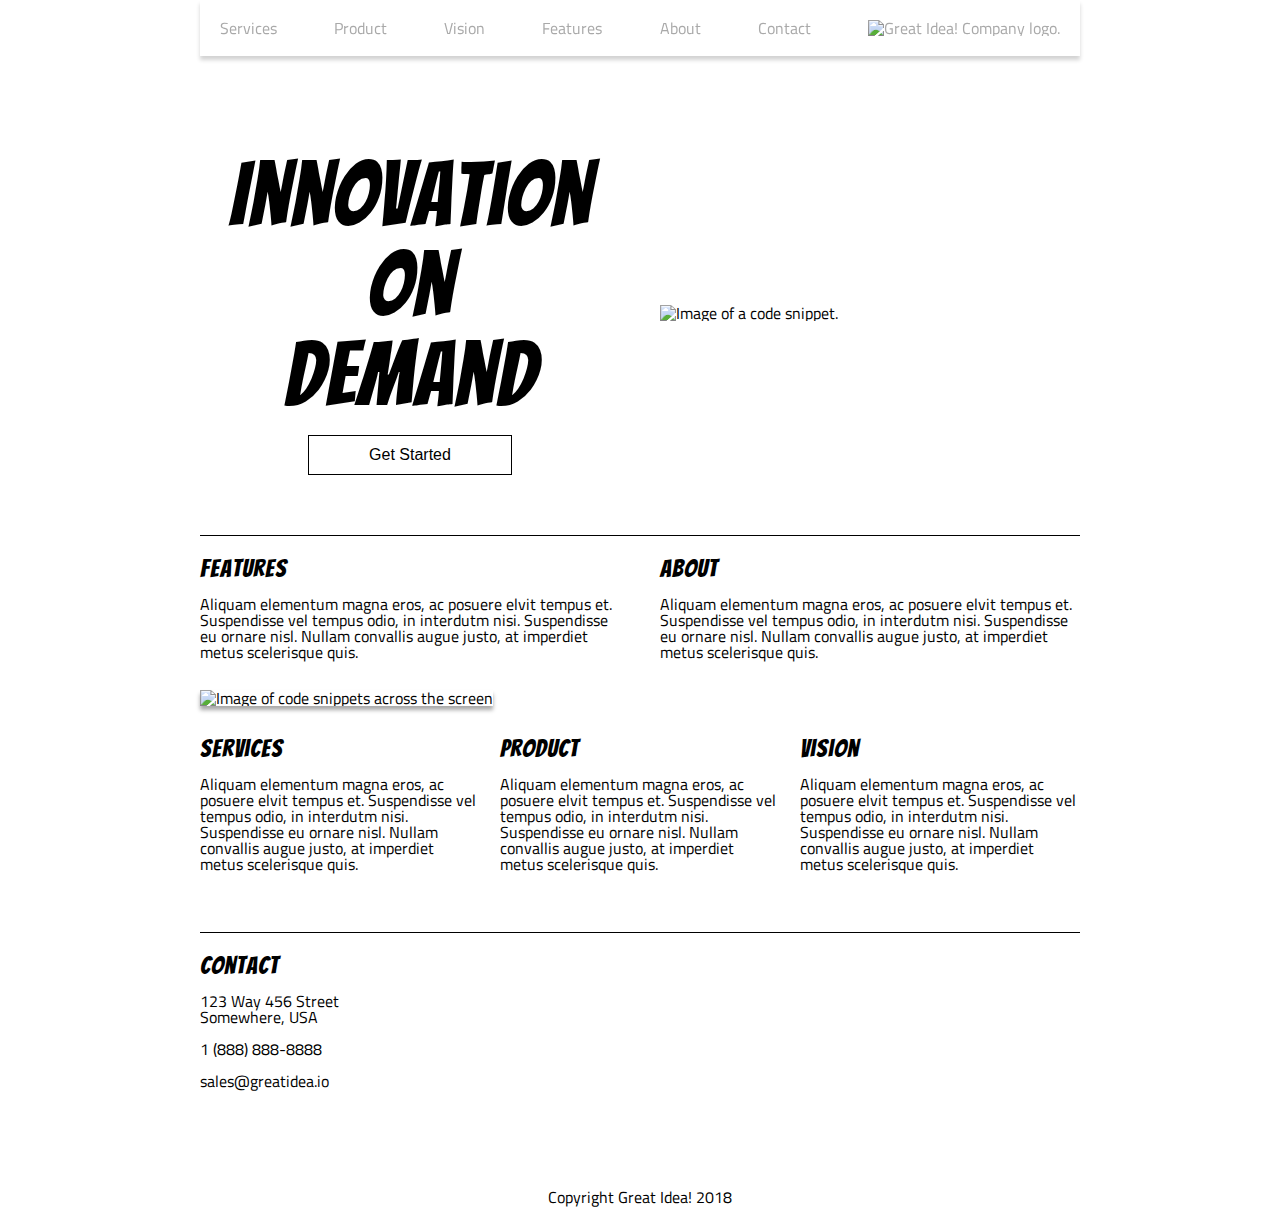
==== index.html @ d56b222c "copy and paste previous great idea index and css" ====
<!doctype html>

<html lang="en">

<head>
  <meta charset="utf-8">
  <title>Great Idea - Responsive I</title>

  <link href="https://fonts.googleapis.com/css?family=Bangers|Titillium+Web" rel="stylesheet">
  <link rel="stylesheet" href="css/index.css">

</head>

<body>
  <!-- Use past code you created here for Great Idea Web Page or past solution for Great Idea Web Page HTML here! -->
  <div class="container">
    <header>
      <nav>
        <a href="services.html">Services</a>
        <a href="#">Product</a>
        <a href="#">Vision</a>
        <a href="#">Features</a>
        <a href="#">About</a>
        <a href="contact.html">Contact</a>
        <a href="index.html"><img class="logo" src="img/logo.png" alt="Great Idea! Company logo." /></a>
      </nav>
      <div class="hero">
        <div class="main-header">
          <h1 class="heading">Innovation<br> On<br> Demand</h1>
          <button>Get Started</button>
        </div>
        <div class="main-img">
          <img class="header-img" src="img/header-img.png" alt="Image of a code snippet." />
        </div>
      </div>
    </header>
    <div class="main">
      <section class="section-a">
        <article class="top">
          <h2>Features</h2>
          <p>
            Aliquam elementum magna eros, ac posuere elvit tempus et. Suspendisse
            vel tempus odio, in interdutm nisi. Suspendisse eu ornare nisl. Nullam
            convallis augue justo, at imperdiet metus scelerisque quis.
          </p>
        </article>
        <article class="top">
          <h2>About</h2>
          <p>
            Aliquam elementum magna eros, ac posuere elvit tempus et. Suspendisse
            vel tempus odio, in interdutm nisi. Suspendisse eu ornare nisl. Nullam
            convallis augue justo, at imperdiet metus scelerisque quis.
          </p>
        </article>
      </section>
      <img class="middle-img" src="img/mid-page-accent.jpg" alt="Image of code snippets across the screen" />
      <section class="section-b">
        <article class="bottom">
          <h2>Services</h2>
          <p>
            Aliquam elementum magna eros, ac posuere elvit tempus et. Suspendisse
            vel tempus odio, in interdutm nisi. Suspendisse eu ornare nisl. Nullam
            convallis augue justo, at imperdiet metus scelerisque quis.
          </p>
        </article>
        <article class="bottom">
          <h2>Product</h2>
          <p>
            Aliquam elementum magna eros, ac posuere elvit tempus et. Suspendisse
            vel tempus odio, in interdutm nisi. Suspendisse eu ornare nisl. Nullam
            convallis augue justo, at imperdiet metus scelerisque quis.
          </p>
        </article>
        <article class="bottom">
          <h2>Vision</h2>
          <p>
            Aliquam elementum magna eros, ac posuere elvit tempus et. Suspendisse
            vel tempus odio, in interdutm nisi. Suspendisse eu ornare nisl. Nullam
            convallis augue justo, at imperdiet metus scelerisque quis.
          </p>
        </article>
      </section>

      <section class="contact-section">
        <address>
          <h2>Contact</h2>
          <p>123 Way 456 Street</p>
          <p>Somewhere, USA</p>
          <br>
          <p>1 (888) 888-8888</p>
          <br>
          <p>sales@greatidea.io</p>
        </address>
      </section>
    </div>
  </div>
  <footer>
    <div class="footer-content">
      <p class="copyright">Copyright Great Idea! 2018</p>
    </div>
  </footer>

</body>

</html>
---- css/index.css ----
/* Use your own code or past solution for Great Idea Web Page CSS here! */
/* http://meyerweb.com/eric/tools/css/reset/ 
   v2.0 | 20110126
   License: none (public domain)
*/

html,
body,
div,
span,
applet,
object,
iframe,
h1,
h2,
h3,
h4,
h5,
h6,
p,
blockquote,
pre,
a,
abbr,
acronym,
address,
big,
cite,
code,
del,
dfn,
em,
img,
ins,
kbd,
q,
s,
samp,
small,
strike,
strong,
sub,
sup,
tt,
var,
b,
u,
i,
center,
dl,
dt,
dd,
ol,
ul,
li,
fieldset,
form,
label,
legend,
table,
caption,
tbody,
tfoot,
thead,
tr,
th,
td,
article,
aside,
canvas,
details,
embed,
figure,
figcaption,
footer,
header,
hgroup,
menu,
nav,
output,
ruby,
section,
summary,
time,
mark,
audio,
video {
    margin: 0;
    padding: 0;
    border: 0;
    font-size: 100%;
    font: inherit;
    vertical-align: baseline;
}

/* HTML5 display-role reset for older browsers */
article,
aside,
details,
figcaption,
figure,
footer,
header,
hgroup,
menu,
nav,
section {
    display: block;
}

body {
    line-height: 1;
}

ol,
ul {
    list-style: none;
}

blockquote,
q {
    quotes: none;
}

blockquote:before,
blockquote:after,
q:before,
q:after {
    content: "";
    content: none;
}

table {
    border-collapse: collapse;
    border-spacing: 0;
}

/* Set every element's box-sizing to border-box */
* {
    box-sizing: border-box;
}

html,
body {
    height: 100%;
    font-family: "Titillium Web", sans-serif;
}

h1,
h2,
h3,
h4,
h5 {
    font-family: "Bangers", cursive;
    letter-spacing: 1px;
    margin-bottom: 15px;
}

/* Copy and paste your work from yesterday here and start to refactor into flexbox */
.container {
    margin: 0 auto;
    width: 880px;
}

.section-a {
    border-top: 1px solid black;
}

.section-a h2,
.contact-section h2 {
    font-size: 25px;
    margin-top: 20px;
}

.section-b h2 {
    font-size: 25px;
}

/* Navbar  */
header nav {
    position: fixed;
    top: 0;
    z-index: 1;
    background: white;
    display: flex;
    justify-content: space-between;
    align-items: center;
    width: 880px;
    box-shadow: 0 4px 4px lightgray;
}

header nav a {
    text-decoration: none;
    color: darkgrey;
    padding: 20px;
}

header nav a:hover {
    color: black;
    font-size: 20px;
}

/* h1 and main img */
header .hero {
    margin-top: 150px;
    margin-bottom: 60px;
    display: flex;
    justify-content: space-between;
    align-items: center;
}

header .main-header {
    width: 420px;
    display: flex;
    flex-direction: column;
    justify-content: center;
    align-items: center;
}

header .main-img,
article.top {
    width: 420px;
}

header .main-header h1.heading {
    font-size: 90px;
    text-align: center;
}

header .main-header button {
    background: white;
    border: 1px solid black;
    padding: 10px 60px;
    font-size: 16px;
}

header .main-header button:hover {
    animation: buttonFill 2s;
    animation-fill-mode: forwards;
    cursor: pointer;
}

/* Section A */
.section-a {
    margin-top: 20px;
    display: flex;
    justify-content: space-between;
}

/* Center Image */
.middle-img {
    width: 100%;
    height: 200px;
    margin: 30px 0;
    box-shadow: 0px 4px 4px darkgray;
}

/* Section B */
.section-b {
    margin-bottom: 20px;
    display: flex;
    justify-content: space-between;
}

.section-b article.bottom {
    width: 280px;
}

/* Contact */
section.contact-section {
    border-top: 1px solid black;
    margin: 60px 0;
}

/* Footer */
footer {
    margin: 100px;
    text-align: center;
}

@keyframes buttonFill {
    from {
        background-color: white;
        color: black;
    }

    to {
        background-color: dodgerblue;
        color: white;
    }
}

/*    Services CSS     */
.main-services {
    font-family: "Segoe UI", sans-serif;
    font-weight: 400;
    line-height: 21px;
}

.services-header-img {
    width: 100%;
    margin-top: 100px;
    box-shadow: 0px 4px 4px darkgray;
}

section.cards {
    display: flex;
    flex-wrap: wrap;
    justify-content: space-between;
    padding-bottom: 40px;
    border-top: 1px solid black;
    border-bottom: 2px solid black;
}

section.services {
    padding: 40px 0;
}

section.services h1 {
    font-size: 25px;
}

/* cards */
section.cards article.card {
    width: 420px;
    height: 250px;
    border: 1px solid black;
    padding: 20px;
    margin-top: 40px;
    background-color: #f4f3f4;
    box-shadow: 0 3px 3px lightgray;
}

section.cards article.card h2,
section.facts h2 {
    font-size: 16px;
}

section.cards article.card button.learn {
    background: white;
    border: 1px solid black;
    border-radius: 5px;
    padding: 8px 40px;
    margin-top: 20px;
    cursor: pointer;
}

section.cards article.card button.learn:hover {
    animation: buttonFill 2s;
    animation-fill-mode: forwards;
}

/* Facts */
section.facts {
    display: flex;
    justify-content: space-between;
    margin-top: 40px;
}

article.fact,
div img.services-info-img {
    width: 420px;
}

section.facts div ul li {
    list-style-type: square;
    list-style-position: inside;
    line-height: 2;
}

section.facts div ul li:first-child {
    margin-top: 10px;
}


/*   Contact    */
.hero-contact {
    display: flex;
    justify-content: center;
    align-items: center;
    padding: 40px;
    border: 1px solid darkgray;
    border-radius: 5px;
    box-shadow: 0px 4px 4px darkgray;
    margin: 20px 0;
}

.hero-contact h1 {
    font-size: 25px;
}

.main-contact {
    display: flex;
    justify-content: space-between;
}

.main-contact .contact-form .form {
    display: flex;
    flex-direction: column;
    justify-content: space-between;
    align-content: space-between;
}

.main-contact .contact-form,
.form-image .contact-img {
    width: 420px;
    height: 300px;
    border-radius: 5px;
    box-shadow: 0px 3px 3px darkgray;
    background-color: #f4f3f4
}

.main-contact .contact-form {
    display: flex;
    flex-direction: column;
    border: 1px solid darkgray;
    padding: 20px;
}

.main-contact .contact-form #name,
#email,
#message {
    width: 380px;
}

.main-contact .contact-form .form .submit-btn {
    background: white;
    border: 1px solid darkgray;
    border-radius: 3px;
    cursor: pointer;
    margin-top: 3px;
}

.main-contact .contact-form .form .submit-btn:hover {
    animation: buttonFill 2s;
    animation-fill-mode: forwards;
}

/*    Media Query Attempts     */
@media only screen and (max-width: 500px) {
    .container header nav {
        flex-direction: column;
        width: 100%;
        position: relative;
    }

    /*  Index page media  */
    .container header .hero,
    .section-a,
    .section-b {
        flex-direction: column;
        justify-content: center;
        align-items: center;
    }

    .container header .hero {
        margin-top: 15px;
    }

    .container header .hero .main-header {
        margin: 15px 0;
    }

    /*  Services page media  */

    .container header .services-header-img {
        margin-top: 15px;
    }

    .container {
        width: 440px;
        margin: 0 auto;
    }

    .main-services .cards,
    .facts {
        flex-direction: column;
    }

    /*  Contact form Media  */
    .main-contact {
        flex-direction: column;
    }

    .main-contact .contact-form {
        margin-bottom: 15px;
    }
}
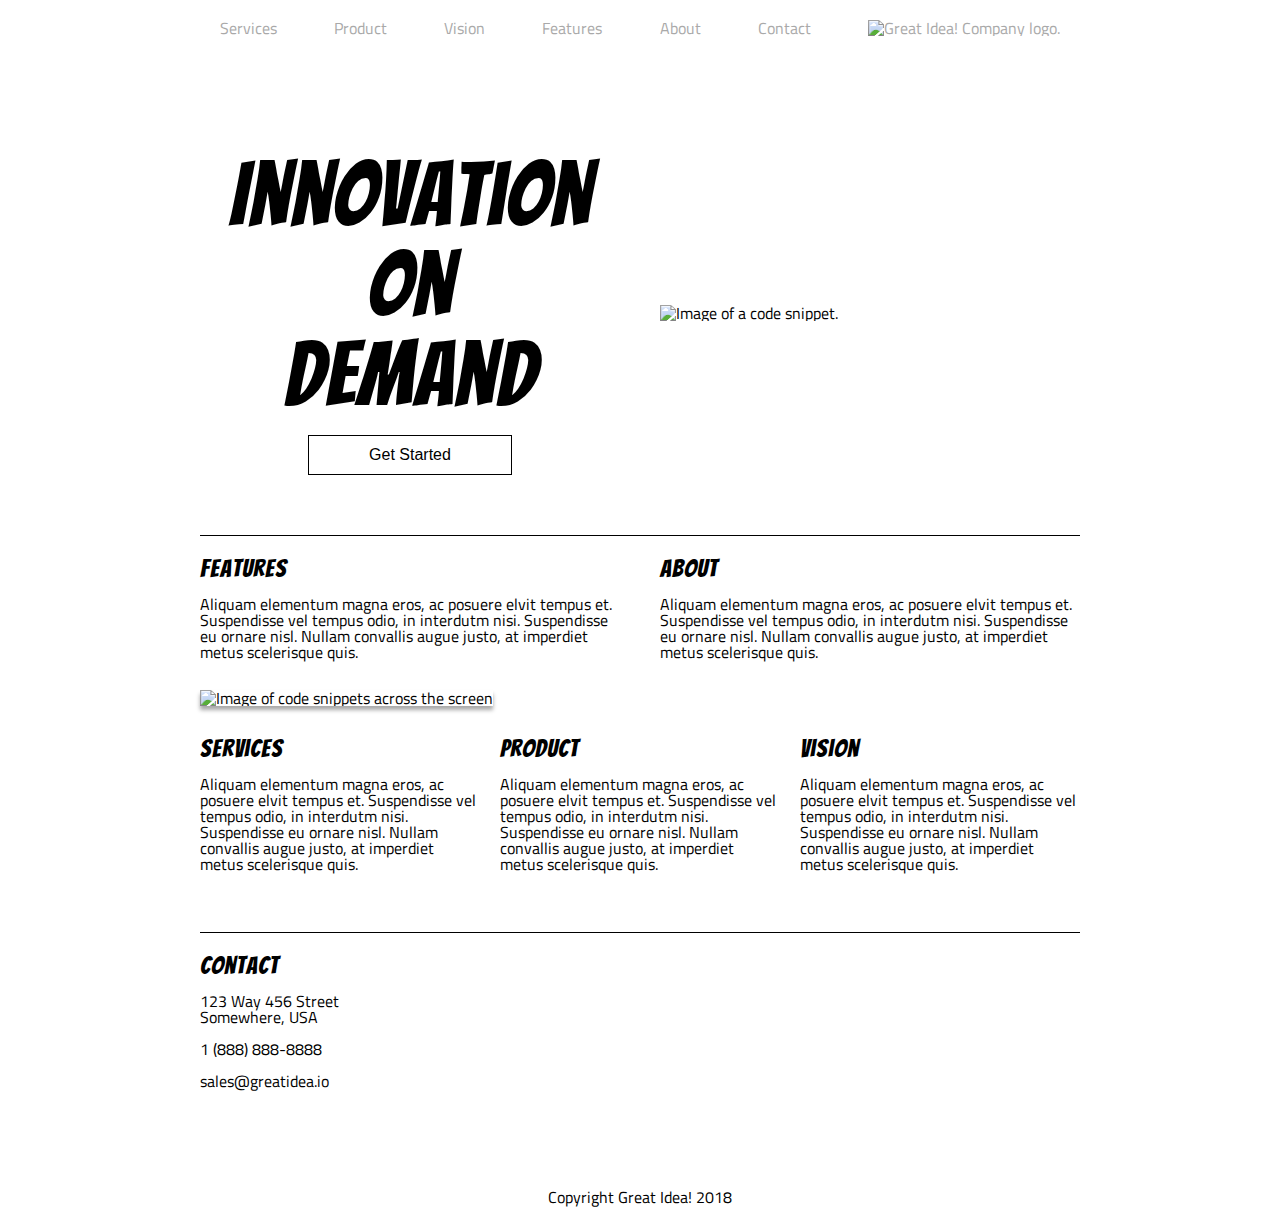
==== commit 53230fdb: "tablet layout, removed main image. redesigned nav" ====
--- a/index.html
+++ b/index.html
@@ -8,7 +8,7 @@
 
   <link href="https://fonts.googleapis.com/css?family=Bangers|Titillium+Web" rel="stylesheet">
   <link rel="stylesheet" href="css/index.css">
-
+  <meta name="viewport" content="width=device-width, initial-scale=1.0">
 </head>
 
 <body>
--- a/css/index.css
+++ b/css/index.css
@@ -186,7 +186,6 @@
     justify-content: space-between;
     align-items: center;
     width: 880px;
-    box-shadow: 0 4px 4px lightgray;
 }
 
 header nav a {
@@ -437,52 +436,33 @@
 }
 
 /*    Media Query Attempts     */
-@media only screen and (max-width: 500px) {
+@media only screen and (max-width: 768px) {
+    .container {
+        width: 700px;
+    }
+
+    .container header nav a:last-child {
+        position: fixed;
+        top: 0;
+        width: 100%;
+        justify-content: center;
+        align-content: center;
+        align-self: center;
+        margin: 0 auto;
+    }
+
     .container header nav {
-        flex-direction: column;
-        width: 100%;
+        width: 700px;
+        margin-top: 75px;
         position: relative;
     }
 
-    /*  Index page media  */
-    .container header .hero,
-    .section-a,
-    .section-b {
-        flex-direction: column;
+    .container .hero .main-img {
+        display: none;
+    }
+
+    .container .hero .main-header {
         justify-content: center;
-        align-items: center;
-    }
-
-    .container header .hero {
-        margin-top: 15px;
-    }
-
-    .container header .hero .main-header {
-        margin: 15px 0;
-    }
-
-    /*  Services page media  */
-
-    .container header .services-header-img {
-        margin-top: 15px;
-    }
-
-    .container {
-        width: 440px;
         margin: 0 auto;
     }
-
-    .main-services .cards,
-    .facts {
-        flex-direction: column;
-    }
-
-    /*  Contact form Media  */
-    .main-contact {
-        flex-direction: column;
-    }
-
-    .main-contact .contact-form {
-        margin-bottom: 15px;
-    }
 }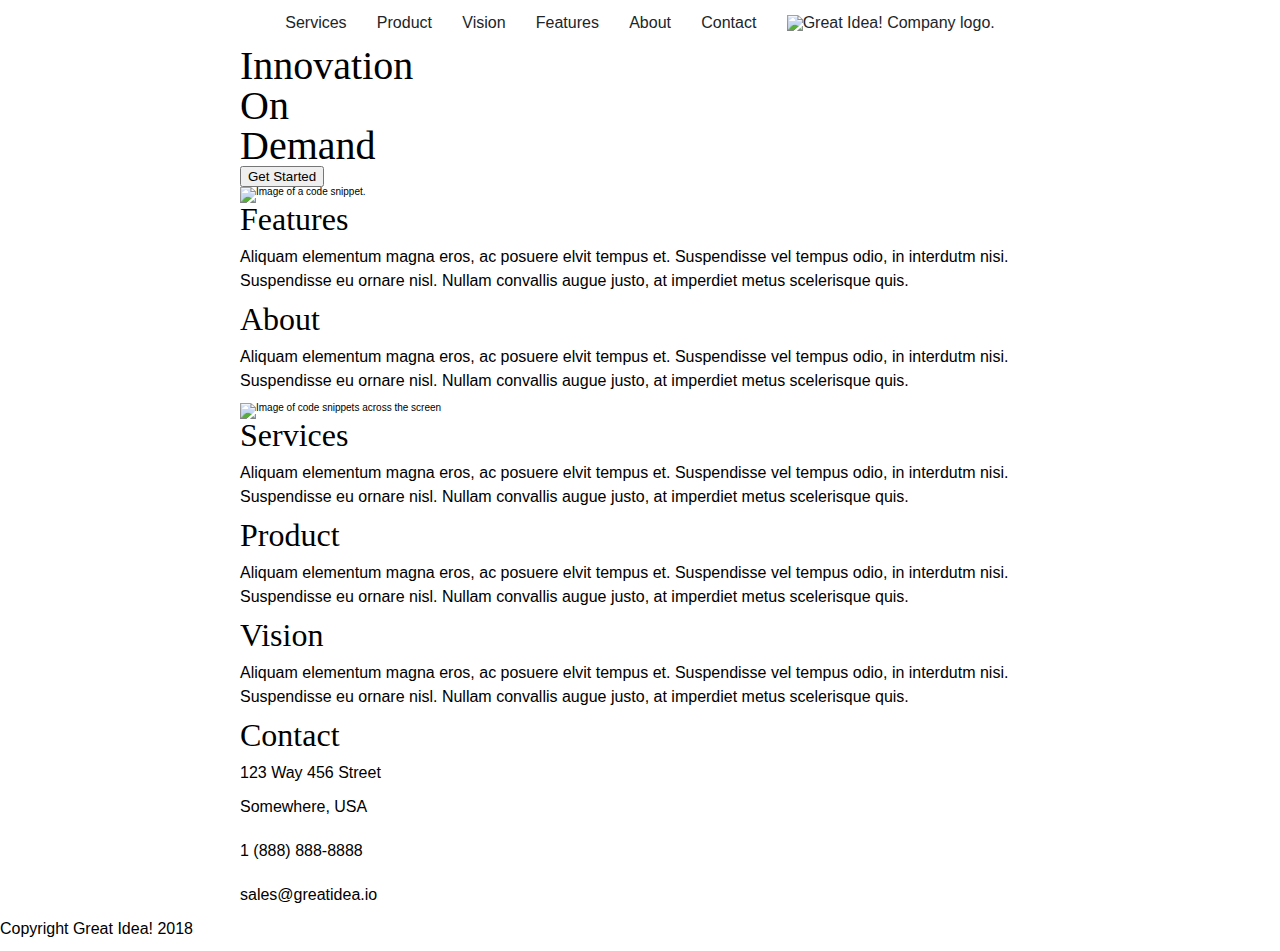
==== commit 0952fc40: "desktop navigation complete" ====
--- a/index.html
+++ b/index.html
@@ -14,8 +14,7 @@
 <body>
   <!-- Use past code you created here for Great Idea Web Page or past solution for Great Idea Web Page HTML here! -->
   <div class="container">
-    <header>
-      <nav>
+      <nav class="top-nav">
         <a href="services.html">Services</a>
         <a href="#">Product</a>
         <a href="#">Vision</a>
@@ -24,6 +23,7 @@
         <a href="contact.html">Contact</a>
         <a href="index.html"><img class="logo" src="img/logo.png" alt="Great Idea! Company logo." /></a>
       </nav>
+    <header>
       <div class="hero">
         <div class="main-header">
           <h1 class="heading">Innovation<br> On<br> Demand</h1>
--- a/css/index.css
+++ b/css/index.css
@@ -1,9 +1,7 @@
-/* Use your own code or past solution for Great Idea Web Page CSS here! */
 /* http://meyerweb.com/eric/tools/css/reset/ 
    v2.0 | 20110126
    License: none (public domain)
 */
-
 html,
 body,
 div,
@@ -85,14 +83,13 @@
 mark,
 audio,
 video {
-    margin: 0;
-    padding: 0;
-    border: 0;
-    font-size: 100%;
-    font: inherit;
-    vertical-align: baseline;
+  margin: 0;
+  padding: 0;
+  border: 0;
+  font-size: 100%;
+  font: inherit;
+  vertical-align: baseline;
 }
-
 /* HTML5 display-role reset for older browsers */
 article,
 aside,
@@ -105,364 +102,83 @@
 menu,
 nav,
 section {
-    display: block;
+  display: block;
 }
-
 body {
-    line-height: 1;
+  line-height: 1;
 }
-
 ol,
 ul {
-    list-style: none;
+  list-style: none;
 }
-
 blockquote,
 q {
-    quotes: none;
+  quotes: none;
 }
-
 blockquote:before,
 blockquote:after,
 q:before,
 q:after {
-    content: "";
-    content: none;
+  content: '';
+  content: none;
 }
-
 table {
-    border-collapse: collapse;
-    border-spacing: 0;
+  border-collapse: collapse;
+  border-spacing: 0;
 }
-
-/* Set every element's box-sizing to border-box */
 * {
-    box-sizing: border-box;
+  box-sizing: border-box;
 }
-
+html {
+  font-size: 62.5%;
+}
 html,
 body {
-    height: 100%;
-    font-family: "Titillium Web", sans-serif;
+  font-family: 'Roboto', sans-serif;
 }
-
 h1,
 h2,
 h3,
 h4,
 h5 {
-    font-family: "Bangers", cursive;
-    letter-spacing: 1px;
-    margin-bottom: 15px;
+  font-family: 'Indie Flower', cursive;
 }
-
-/* Copy and paste your work from yesterday here and start to refactor into flexbox */
+h1 {
+  font-size: 4rem;
+}
+h2 {
+  font-size: 3.2rem;
+  padding-bottom: 10px;
+}
+h4 {
+  font-size: 2.5rem;
+  padding-bottom: 10px;
+}
+p {
+  line-height: 1.5;
+  font-size: 1.6rem;
+  padding-bottom: 10px;
+}
+img {
+  max-width: 100%;
+  height: auto;
+}
 .container {
-    margin: 0 auto;
-    width: 880px;
+  max-width: 800px;
+  width: 100%;
+  margin: 0 auto;
 }
-
-.section-a {
-    border-top: 1px solid black;
+.top-nav {
+  display: flex;
+  justify-content: space-evenly;
+  align-items: center;
+  padding: 1.5rem;
 }
-
-.section-a h2,
-.contact-section h2 {
-    font-size: 25px;
-    margin-top: 20px;
+.top-nav a {
+  font-size: 1.6rem;
+  color: #212529;
+  text-decoration: none;
 }
-
-.section-b h2 {
-    font-size: 25px;
+.top-nav a:hover {
+  text-decoration: underline;
 }
-
-/* Navbar  */
-header nav {
-    position: fixed;
-    top: 0;
-    z-index: 1;
-    background: white;
-    display: flex;
-    justify-content: space-between;
-    align-items: center;
-    width: 880px;
-}
-
-header nav a {
-    text-decoration: none;
-    color: darkgrey;
-    padding: 20px;
-}
-
-header nav a:hover {
-    color: black;
-    font-size: 20px;
-}
-
-/* h1 and main img */
-header .hero {
-    margin-top: 150px;
-    margin-bottom: 60px;
-    display: flex;
-    justify-content: space-between;
-    align-items: center;
-}
-
-header .main-header {
-    width: 420px;
-    display: flex;
-    flex-direction: column;
-    justify-content: center;
-    align-items: center;
-}
-
-header .main-img,
-article.top {
-    width: 420px;
-}
-
-header .main-header h1.heading {
-    font-size: 90px;
-    text-align: center;
-}
-
-header .main-header button {
-    background: white;
-    border: 1px solid black;
-    padding: 10px 60px;
-    font-size: 16px;
-}
-
-header .main-header button:hover {
-    animation: buttonFill 2s;
-    animation-fill-mode: forwards;
-    cursor: pointer;
-}
-
-/* Section A */
-.section-a {
-    margin-top: 20px;
-    display: flex;
-    justify-content: space-between;
-}
-
-/* Center Image */
-.middle-img {
-    width: 100%;
-    height: 200px;
-    margin: 30px 0;
-    box-shadow: 0px 4px 4px darkgray;
-}
-
-/* Section B */
-.section-b {
-    margin-bottom: 20px;
-    display: flex;
-    justify-content: space-between;
-}
-
-.section-b article.bottom {
-    width: 280px;
-}
-
-/* Contact */
-section.contact-section {
-    border-top: 1px solid black;
-    margin: 60px 0;
-}
-
-/* Footer */
-footer {
-    margin: 100px;
-    text-align: center;
-}
-
-@keyframes buttonFill {
-    from {
-        background-color: white;
-        color: black;
-    }
-
-    to {
-        background-color: dodgerblue;
-        color: white;
-    }
-}
-
-/*    Services CSS     */
-.main-services {
-    font-family: "Segoe UI", sans-serif;
-    font-weight: 400;
-    line-height: 21px;
-}
-
-.services-header-img {
-    width: 100%;
-    margin-top: 100px;
-    box-shadow: 0px 4px 4px darkgray;
-}
-
-section.cards {
-    display: flex;
-    flex-wrap: wrap;
-    justify-content: space-between;
-    padding-bottom: 40px;
-    border-top: 1px solid black;
-    border-bottom: 2px solid black;
-}
-
-section.services {
-    padding: 40px 0;
-}
-
-section.services h1 {
-    font-size: 25px;
-}
-
-/* cards */
-section.cards article.card {
-    width: 420px;
-    height: 250px;
-    border: 1px solid black;
-    padding: 20px;
-    margin-top: 40px;
-    background-color: #f4f3f4;
-    box-shadow: 0 3px 3px lightgray;
-}
-
-section.cards article.card h2,
-section.facts h2 {
-    font-size: 16px;
-}
-
-section.cards article.card button.learn {
-    background: white;
-    border: 1px solid black;
-    border-radius: 5px;
-    padding: 8px 40px;
-    margin-top: 20px;
-    cursor: pointer;
-}
-
-section.cards article.card button.learn:hover {
-    animation: buttonFill 2s;
-    animation-fill-mode: forwards;
-}
-
-/* Facts */
-section.facts {
-    display: flex;
-    justify-content: space-between;
-    margin-top: 40px;
-}
-
-article.fact,
-div img.services-info-img {
-    width: 420px;
-}
-
-section.facts div ul li {
-    list-style-type: square;
-    list-style-position: inside;
-    line-height: 2;
-}
-
-section.facts div ul li:first-child {
-    margin-top: 10px;
-}
-
-
-/*   Contact    */
-.hero-contact {
-    display: flex;
-    justify-content: center;
-    align-items: center;
-    padding: 40px;
-    border: 1px solid darkgray;
-    border-radius: 5px;
-    box-shadow: 0px 4px 4px darkgray;
-    margin: 20px 0;
-}
-
-.hero-contact h1 {
-    font-size: 25px;
-}
-
-.main-contact {
-    display: flex;
-    justify-content: space-between;
-}
-
-.main-contact .contact-form .form {
-    display: flex;
-    flex-direction: column;
-    justify-content: space-between;
-    align-content: space-between;
-}
-
-.main-contact .contact-form,
-.form-image .contact-img {
-    width: 420px;
-    height: 300px;
-    border-radius: 5px;
-    box-shadow: 0px 3px 3px darkgray;
-    background-color: #f4f3f4
-}
-
-.main-contact .contact-form {
-    display: flex;
-    flex-direction: column;
-    border: 1px solid darkgray;
-    padding: 20px;
-}
-
-.main-contact .contact-form #name,
-#email,
-#message {
-    width: 380px;
-}
-
-.main-contact .contact-form .form .submit-btn {
-    background: white;
-    border: 1px solid darkgray;
-    border-radius: 3px;
-    cursor: pointer;
-    margin-top: 3px;
-}
-
-.main-contact .contact-form .form .submit-btn:hover {
-    animation: buttonFill 2s;
-    animation-fill-mode: forwards;
-}
-
-/*    Media Query Attempts     */
-@media only screen and (max-width: 768px) {
-    .container {
-        width: 700px;
-    }
-
-    .container header nav a:last-child {
-        position: fixed;
-        top: 0;
-        width: 100%;
-        justify-content: center;
-        align-content: center;
-        align-self: center;
-        margin: 0 auto;
-    }
-
-    .container header nav {
-        width: 700px;
-        margin-top: 75px;
-        position: relative;
-    }
-
-    .container .hero .main-img {
-        display: none;
-    }
-
-    .container .hero .main-header {
-        justify-content: center;
-        margin: 0 auto;
-    }
-}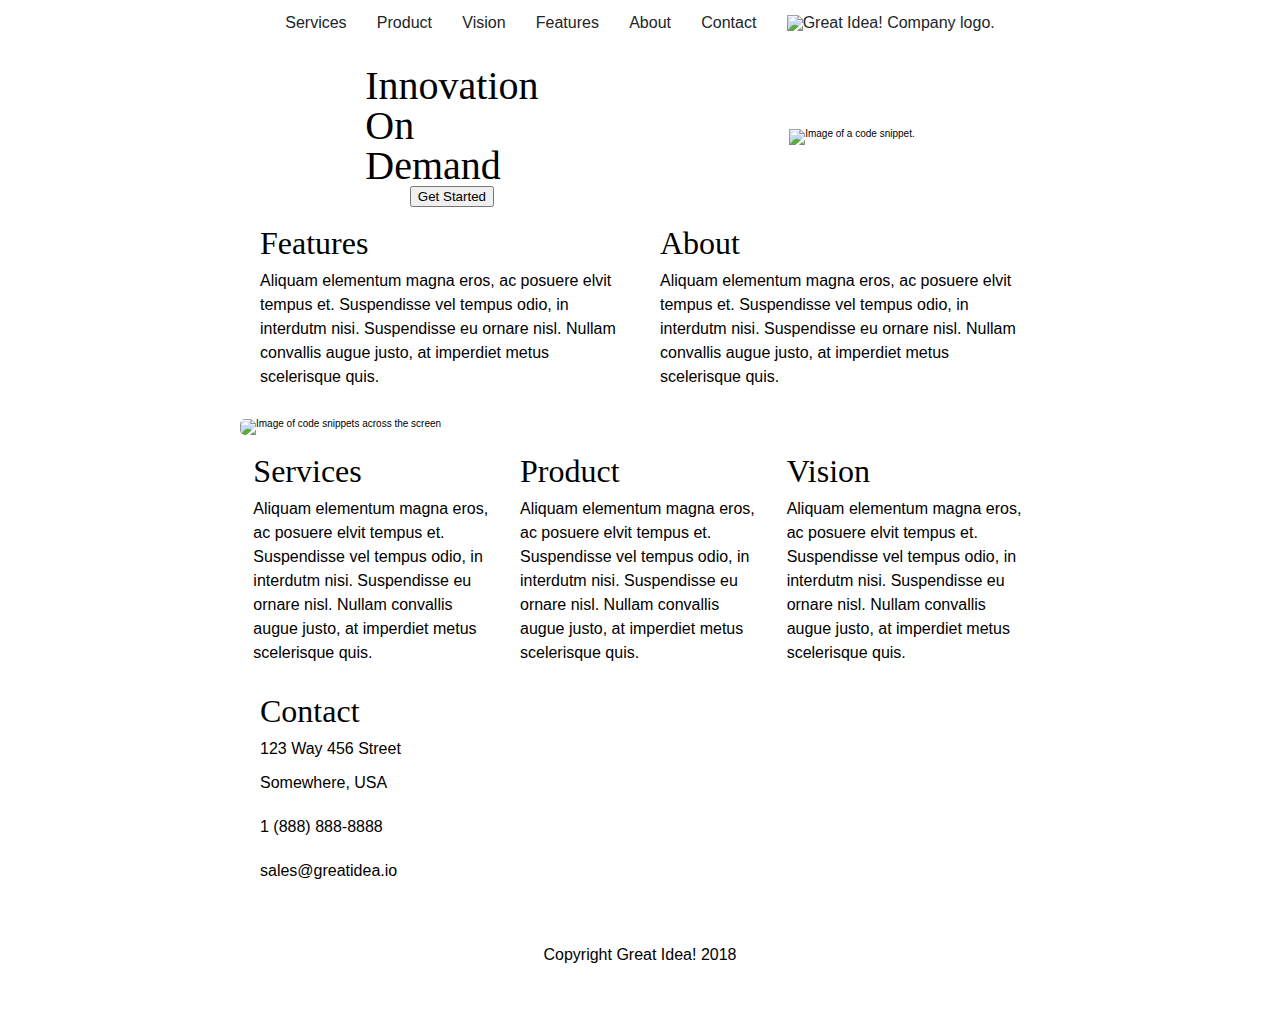
==== commit ea6515a2: "initial home page desktop layout with less" ====
--- a/index.html
+++ b/index.html
@@ -13,7 +13,7 @@
 
 <body>
   <!-- Use past code you created here for Great Idea Web Page or past solution for Great Idea Web Page HTML here! -->
-  <div class="container">
+  <div class="container home">
       <nav class="top-nav">
         <a href="services.html">Services</a>
         <a href="#">Product</a>
--- a/css/index.css
+++ b/css/index.css
@@ -182,3 +182,46 @@
 .top-nav a:hover {
   text-decoration: underline;
 }
+.home .hero {
+  display: flex;
+  justify-content: space-around;
+  align-items: center;
+  margin: 2rem 0;
+}
+.home .hero .main-header {
+  display: flex;
+  justify-content: center;
+  align-items: center;
+  flex-direction: column;
+}
+.home .main .section-a {
+  display: flex;
+  justify-content: space-around;
+  align-items: center;
+  margin: 2rem 0;
+}
+.home .main .section-a .top {
+  width: 45%;
+}
+.home .main .middle-img {
+  border-radius: 5px;
+  width: 100%;
+}
+.home .main .section-b {
+  display: flex;
+  justify-content: space-around;
+  align-items: center;
+  margin: 2rem 0;
+}
+.home .main .section-b .bottom {
+  width: 30%;
+}
+.home .main .contact-section {
+  margin-left: 2rem;
+}
+.footer-content {
+  display: flex;
+  justify-content: center;
+  align-items: center;
+  margin: 5rem auto;
+}
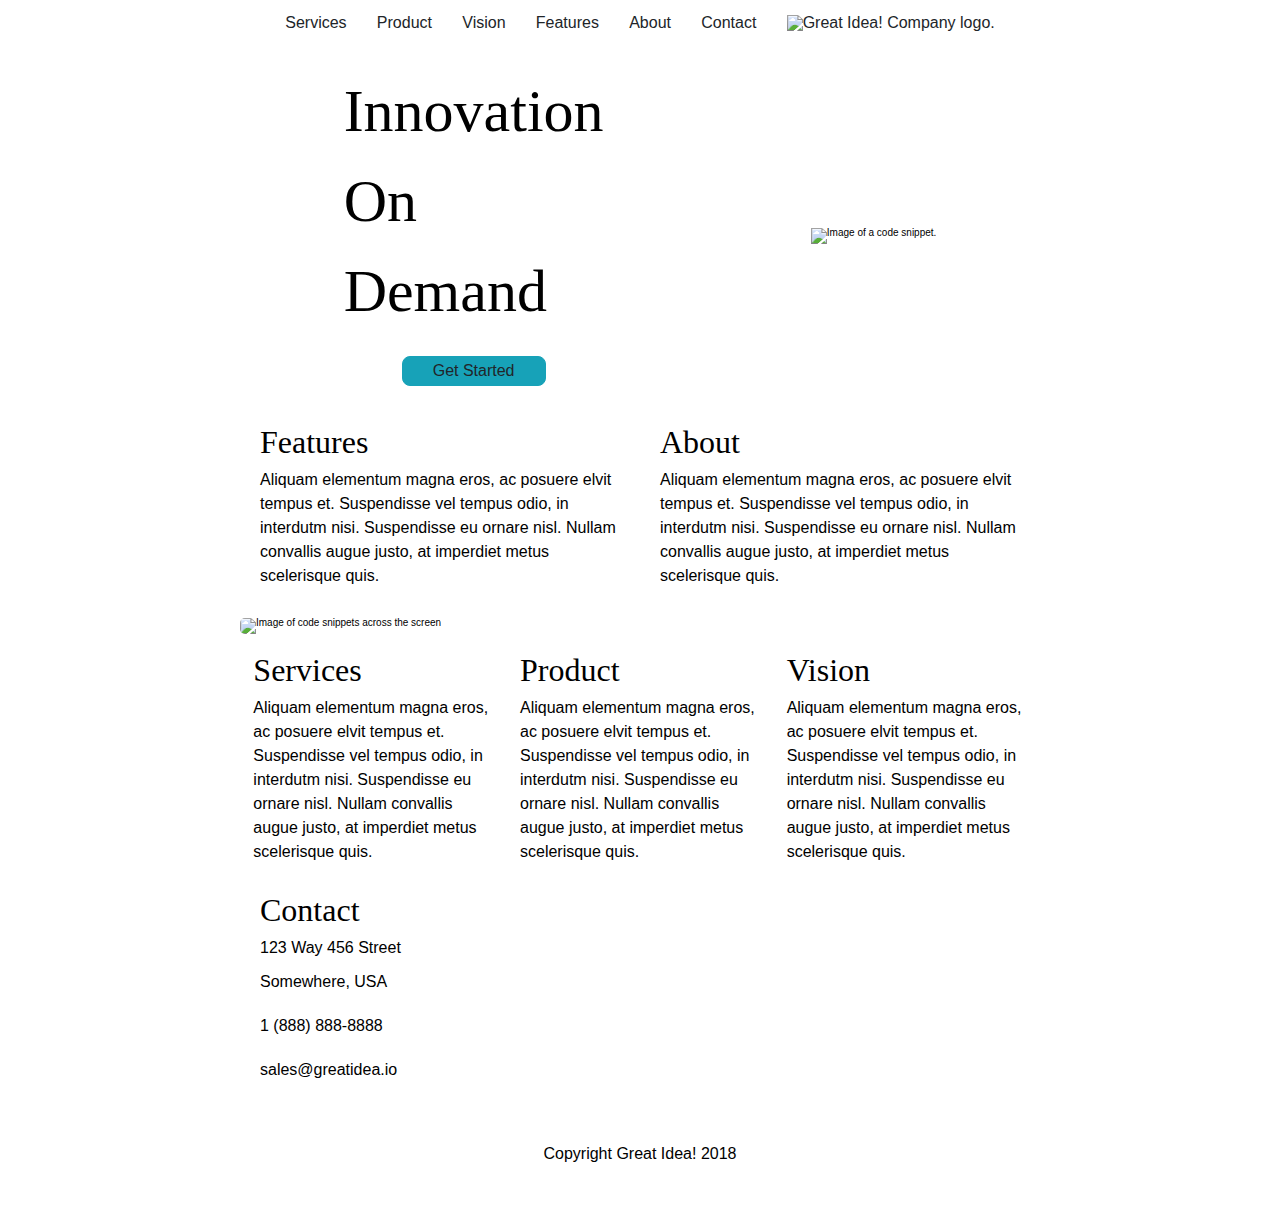
==== commit 7817fff8: "index page desktop layout complete" ====
--- a/index.html
+++ b/index.html
@@ -26,7 +26,7 @@
     <header>
       <div class="hero">
         <div class="main-header">
-          <h1 class="heading">Innovation<br> On<br> Demand</h1>
+          <h1 class="heading">Innovation<br>On<br>Demand</h1>
           <button>Get Started</button>
         </div>
         <div class="main-img">
--- a/css/index.css
+++ b/css/index.css
@@ -193,6 +193,24 @@
   justify-content: center;
   align-items: center;
   flex-direction: column;
+  flex-wrap: wrap;
+}
+.home .hero .main-header .heading {
+  font-size: 6rem;
+  line-height: 1.5;
+}
+.home .hero .main-header button {
+  border: 1px solid #17A2B8;
+  background-color: #17A2B8;
+  border-radius: 8px;
+  color: #212529;
+  padding: 5px 30px;
+  margin: 2rem auto;
+  font-size: 1.6rem;
+}
+.home .hero .main-header button:hover {
+  background-color: #148ea1;
+  color: #FFF;
 }
 .home .main .section-a {
   display: flex;
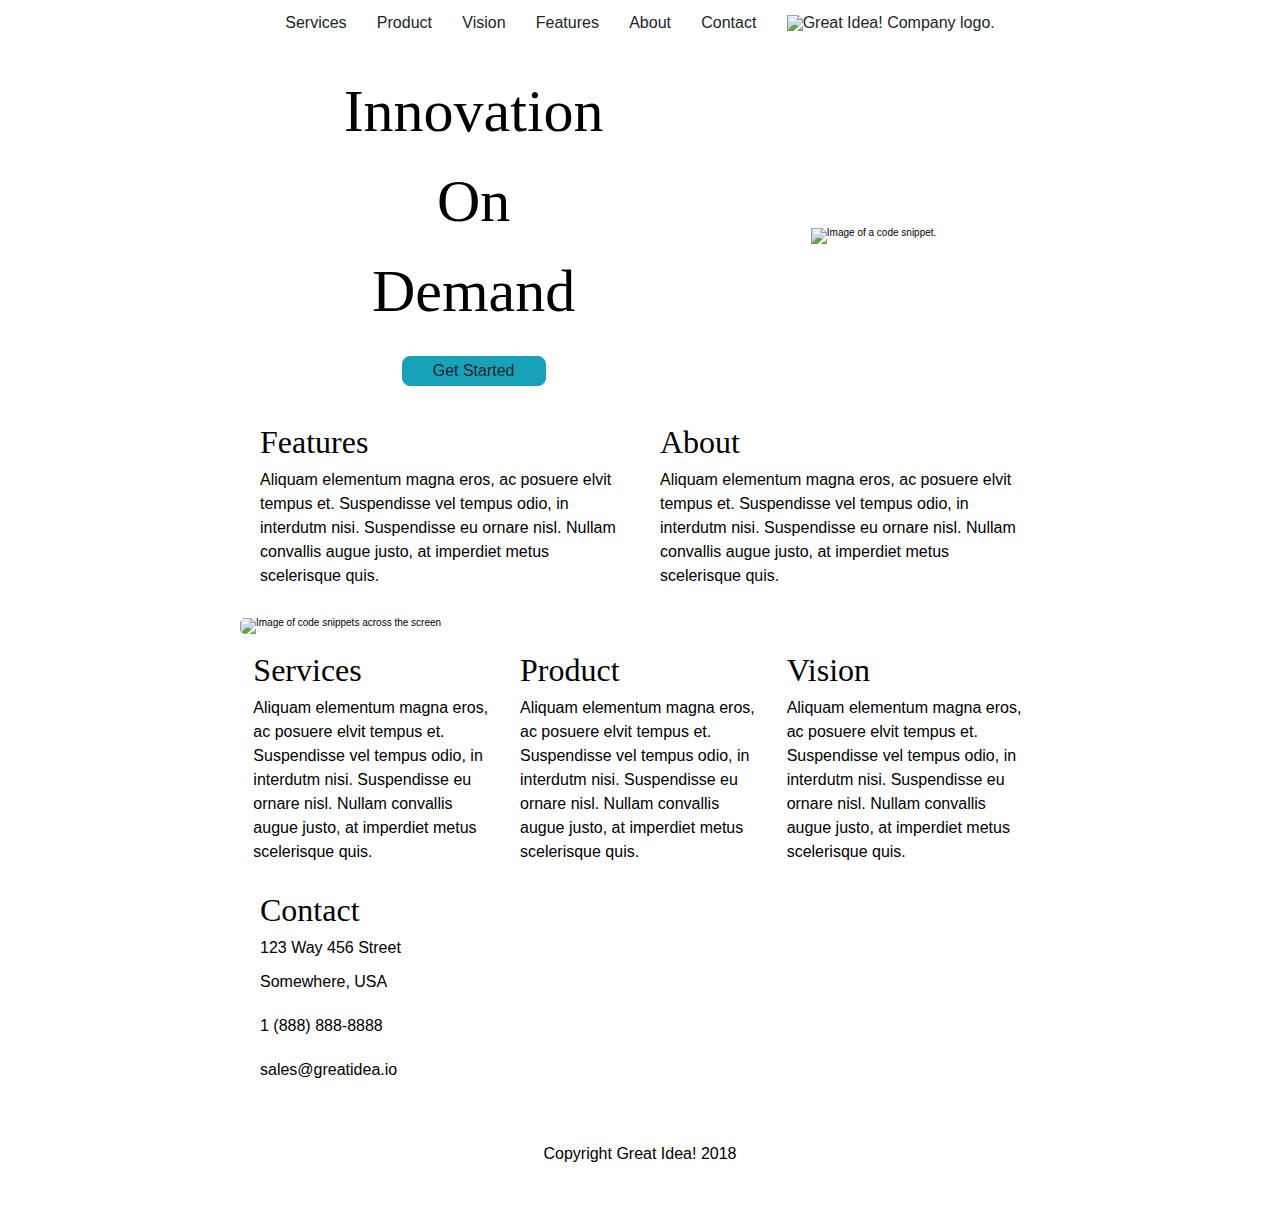
==== commit de8548d4: "mobile nav complete" ====
--- a/index.html
+++ b/index.html
@@ -21,7 +21,7 @@
         <a href="#">Features</a>
         <a href="#">About</a>
         <a href="contact.html">Contact</a>
-        <a href="index.html"><img class="logo" src="img/logo.png" alt="Great Idea! Company logo." /></a>
+        <a href="index.html" class="logo"><img src="img/logo.png" alt="Great Idea! Company logo." /></a>
       </nav>
     <header>
       <div class="hero">
--- a/css/index.css
+++ b/css/index.css
@@ -174,10 +174,29 @@
   align-items: center;
   padding: 1.5rem;
 }
+@media (max-width: 700px) {
+  .top-nav {
+    max-width: 650px;
+    flex-direction: column-reverse;
+  }
+}
+@media (max-width: 500px) {
+  .top-nav {
+    flex-direction: column;
+  }
+}
 .top-nav a {
   font-size: 1.6rem;
   color: #212529;
   text-decoration: none;
+}
+@media (max-width: 700px) {
+  .top-nav a {
+    width: 98%;
+    border-bottom: 1px solid lightgray;
+    text-align: center;
+    padding: 1% 0;
+  }
 }
 .top-nav a:hover {
   text-decoration: underline;
@@ -198,6 +217,7 @@
 .home .hero .main-header .heading {
   font-size: 6rem;
   line-height: 1.5;
+  text-align: center;
 }
 .home .hero .main-header button {
   border: 1px solid #17A2B8;
@@ -243,3 +263,49 @@
   align-items: center;
   margin: 5rem auto;
 }
+.services header {
+  width: 100%;
+}
+.services .main-services {
+  width: 95%;
+  margin: 2rem;
+}
+.services .main-services .cards {
+  display: flex;
+  justify-content: space-around;
+  align-items: center;
+  flex-wrap: wrap;
+}
+.services .main-services .cards .card {
+  width: 45%;
+  margin: 2rem 0;
+  padding: 2% 0;
+  border-top: 1px dashed #C0C0C0;
+  border-bottom: 1px dashed #C0C0C0;
+}
+.services .main-services .cards .card .learn {
+  border: 1px solid #17A2B8;
+  background-color: #17A2B8;
+  border-radius: 8px;
+  color: #212529;
+  padding: 5px 30px;
+  margin: 2rem auto;
+  font-size: 1.6rem;
+}
+.services .main-services .cards .card .learn:hover {
+  background-color: #148ea1;
+  color: #FFF;
+}
+.services .main-services .facts .fact {
+  width: 95%;
+  margin: 2rem;
+}
+.services .main-services .facts .list {
+  display: flex;
+  justify-content: space-around;
+  align-items: center;
+}
+.services .main-services .facts .list ul {
+  font-size: 1.6rem;
+  line-height: 3;
+}
